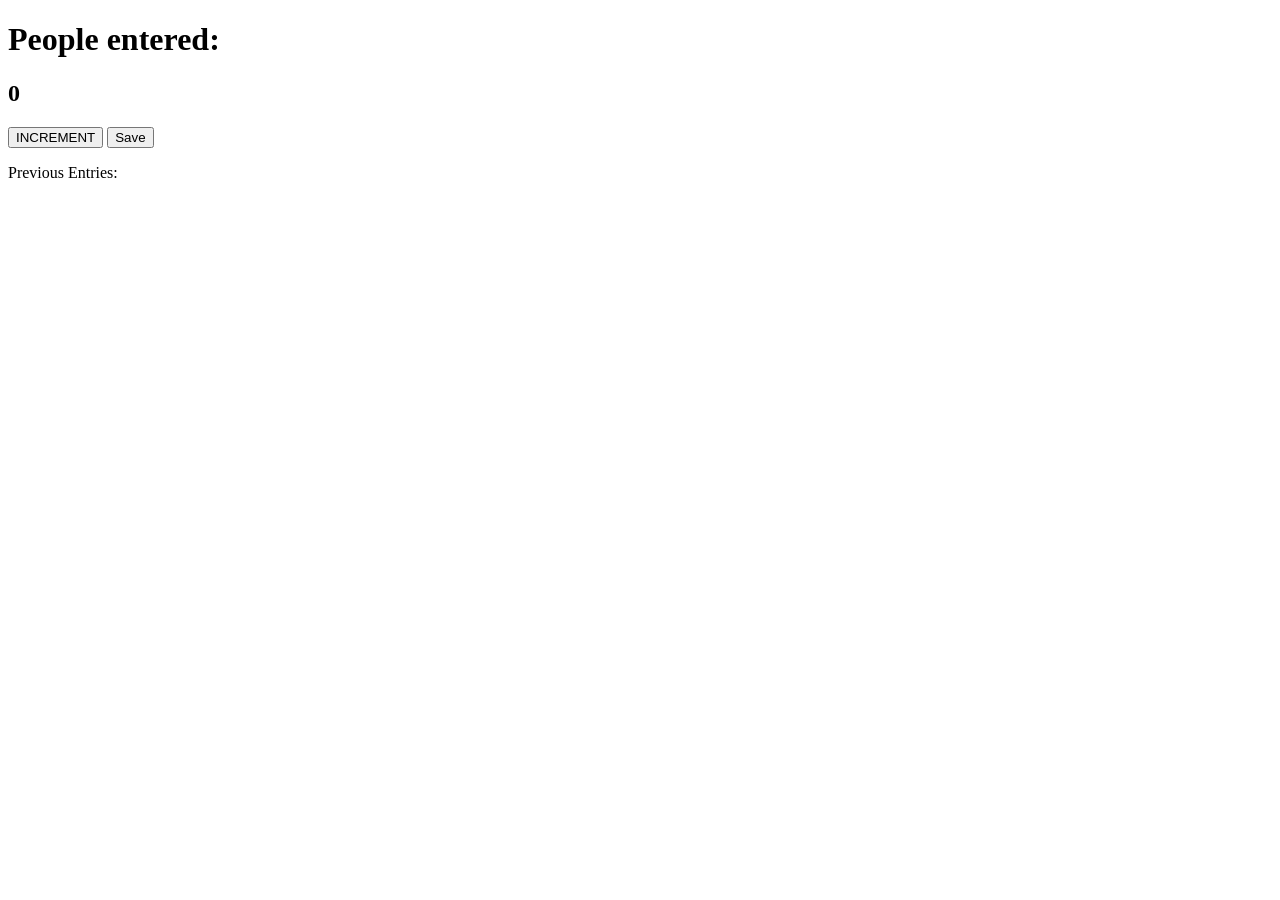
==== learning Javascript/counter app/index.html @ 39664f6d "counter App" ====
<!DOCTYPE html>
<html>
<head>
	<meta charset="utf-8">
	<meta name="viewport" content="width=device-width, initial-scale=1">
	<link rel="stylesheet" type="text/css" href="index.css">
	<title></title>
</head>
<body>
	<h1>People entered:</h1>
	<h2 id="count-el">0</h2> 
	<button id="increment-btn" onclick=increment()>INCREMENT</button>
	<button id="save-btn" onclick=save()>Save</button>
	<p id="save-el">Previous Entries: </p>
	<script src="index.js"></script>
</body>
</html>
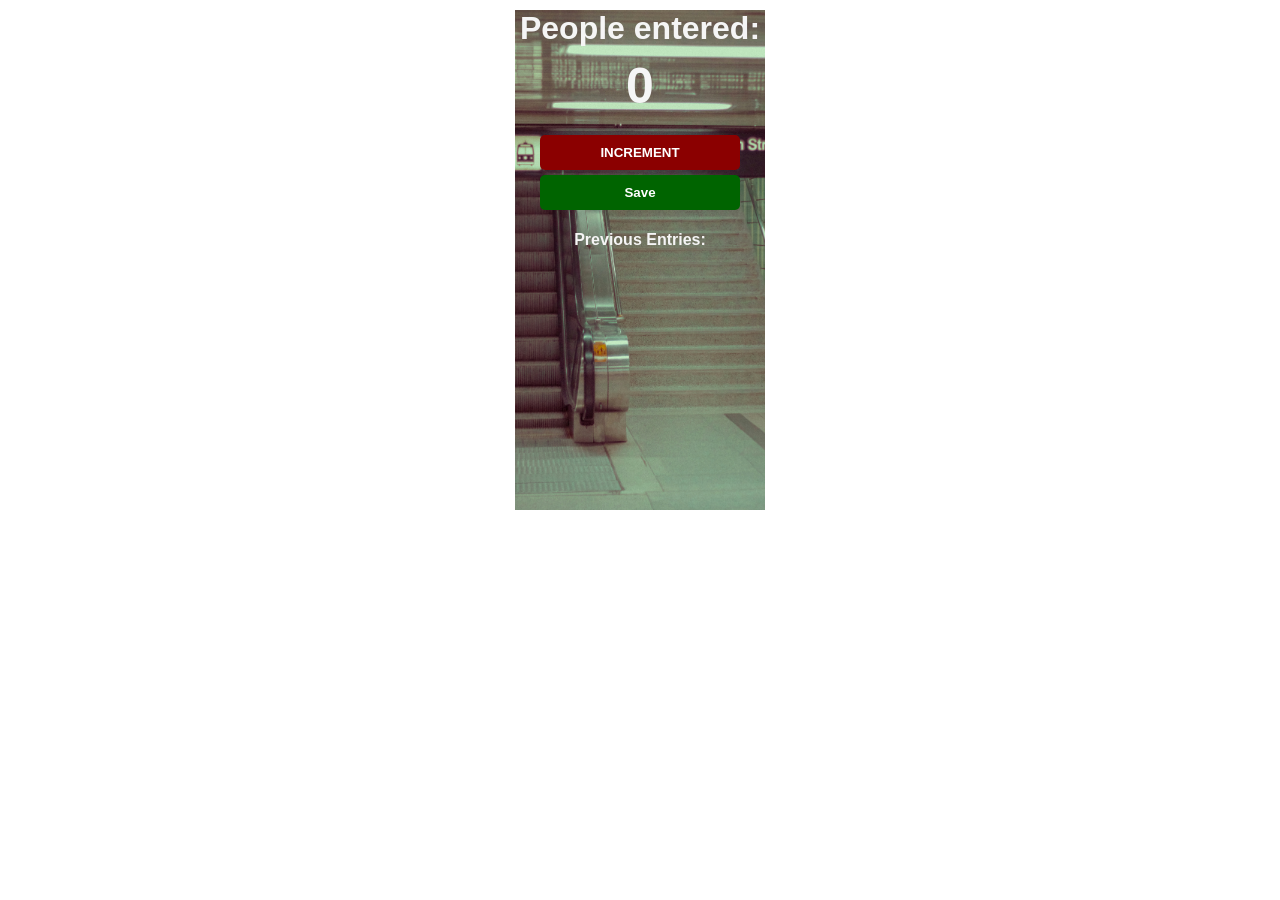
==== commit 4c64742b: "counter app customizations" ====
--- a/learning Javascript/counter app/index.html
+++ b/learning Javascript/counter app/index.html
@@ -7,11 +7,13 @@
 	<title></title>
 </head>
 <body>
-	<h1>People entered:</h1>
-	<h2 id="count-el">0</h2> 
-	<button id="increment-btn" onclick=increment()>INCREMENT</button>
-	<button id="save-btn" onclick=save()>Save</button>
-	<p id="save-el">Previous Entries: </p>
+	<div id="counter">
+		<h1>People entered:</h1>
+		<h2 id="count-el">0</h2> 
+		<button id="increment-btn" onclick=increment()>INCREMENT</button>
+		<button id="save-btn" onclick=save()>Save</button>
+		<p id="save-el">Previous Entries: </p>
+	</div>
 	<script src="index.js"></script>
 </body>
 </html>
--- a/learning Javascript/counter app/index.css
+++ b/learning Javascript/counter app/index.css
@@ -0,0 +1,52 @@
+body {
+    font-family: -apple-system, BlinkMacSystemFont, 'Segoe UI', Roboto, Oxygen, Ubuntu, Cantarell, 'Open Sans', 'Helvetica Neue', sans-serif;
+    font-weight: bold;
+    text-align: center;
+    color: whitesmoke;
+}
+
+h1 {
+    margin-top: 10px;
+    margin-bottom: 10px;
+}
+
+h2 {
+    font-size: 50px;
+    margin-top: 0;
+    margin-bottom: 20px;
+}
+
+button {
+    border: none;
+    padding-top: 10px;
+    padding-bottom: 10px;
+    color: white;
+    font-weight: bold;
+    width: 200px;
+    margin-bottom: 5px;
+    border-radius: 5px;
+}
+
+
+#increment-btn {
+    background: darkred;
+}
+
+#increment-btn:hover{
+    background:red;
+}
+
+#save-btn {
+    background: darkgreen;
+}
+#save-btn:hover{
+    background: #50C878 ;
+}
+
+#counter{
+    margin: auto auto auto auto;
+    background-image: url("station.jpg");
+    background-size: cover;
+    width: 250px;
+    height: 500px;
+}
